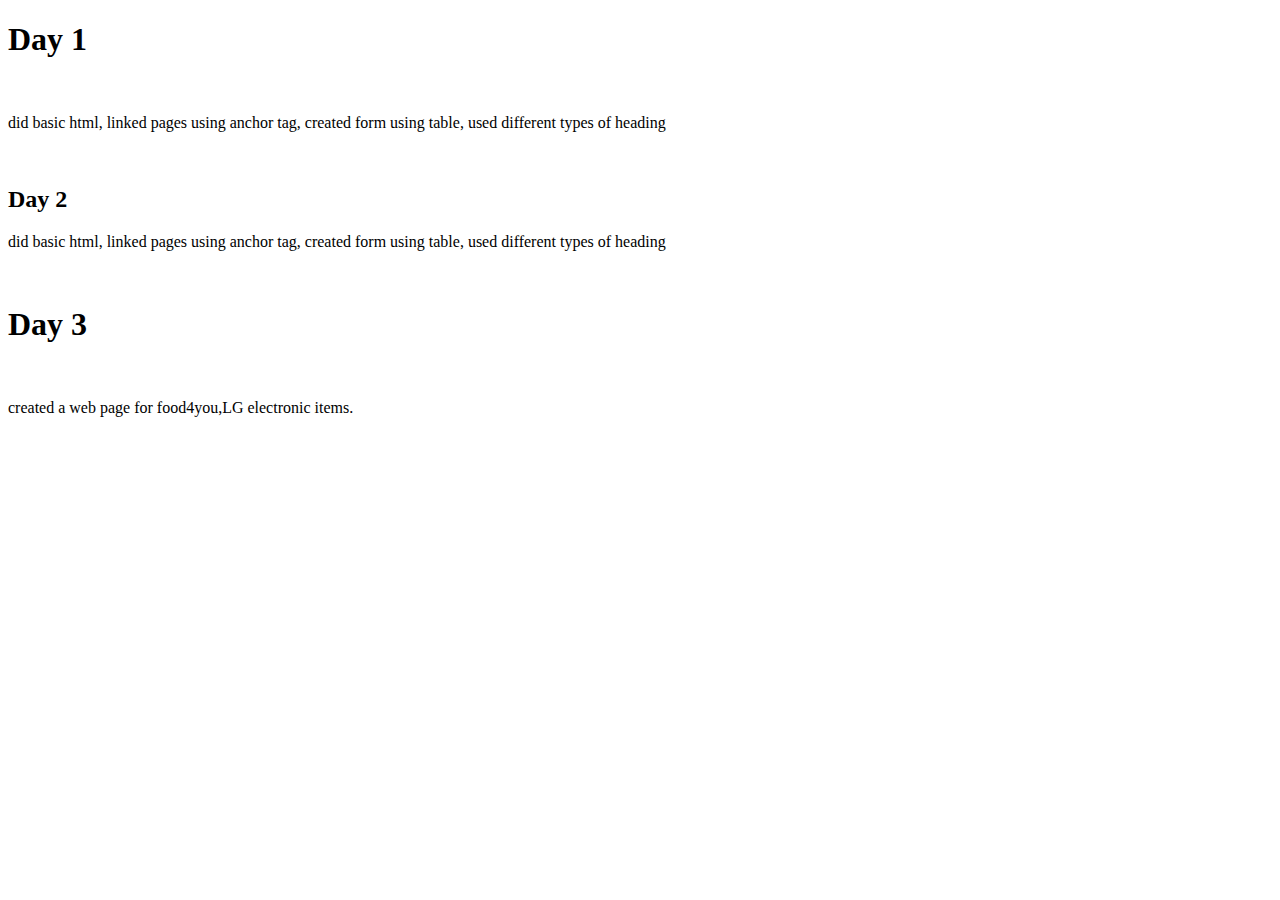
==== Diary/index.html @ e826ab43 "Add files via upload" ====
<!DOCTYPE html>
<html lang="en">
<head>
    <meta charset="UTF-8">
    <meta name="viewport" content="width=device-width, initial-scale=1.0">
    <title>Document</title>
</head>
<body>
    <h1>Day 1</h1><br>
    <p>did basic html, linked pages using anchor tag, created form using table, used different types of heading</p><br>
    <h2>Day 2</h2>
    <p>did basic html, linked pages using anchor tag, created form using table, used different types of heading</p><br>
    <h1>Day 3</h1><br>
    <p>created a web page for food4you,LG electronic items.</p>


</body>
</html>
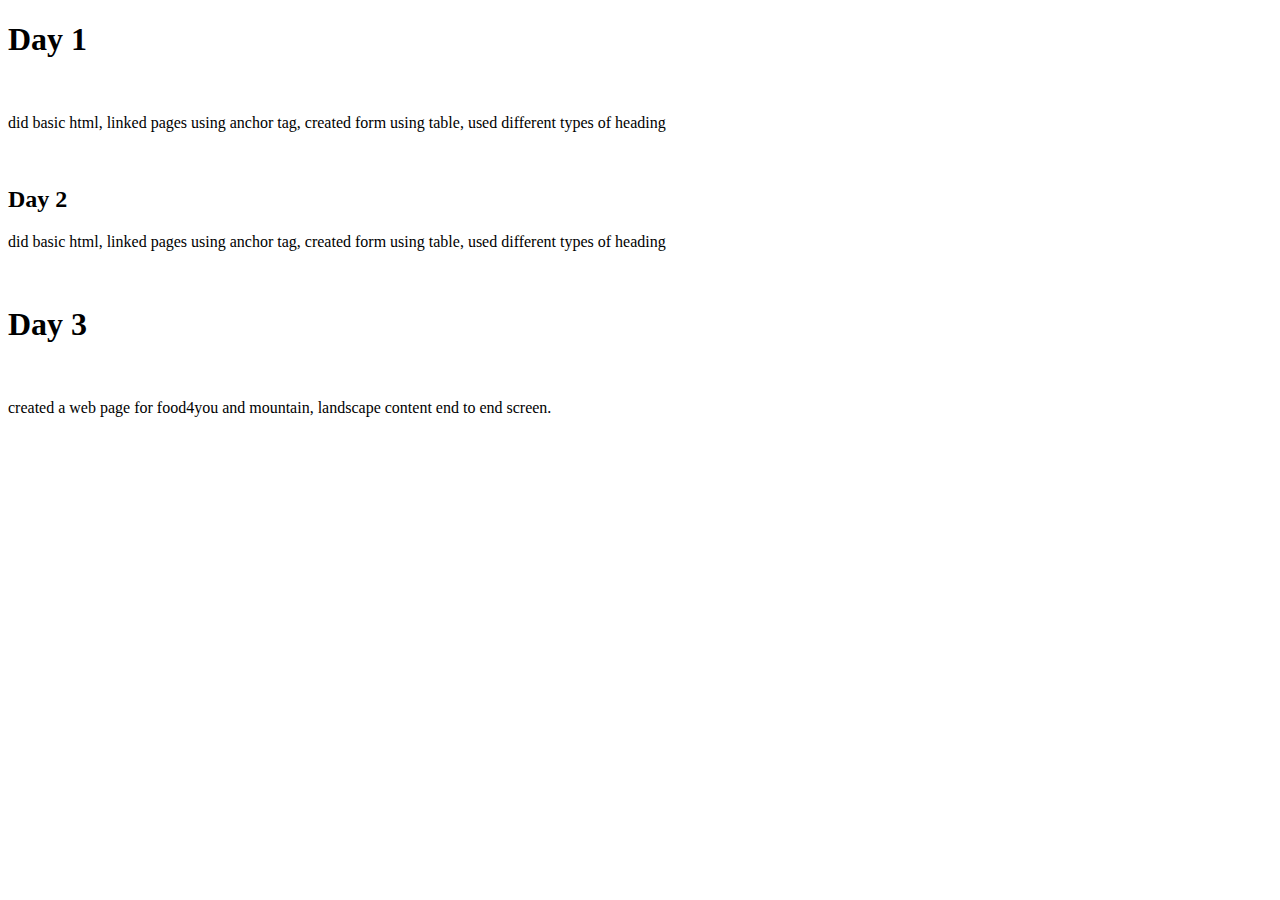
==== commit 61466fff: "Update index.html" ====
--- a/Diary/index.html
+++ b/Diary/index.html
@@ -11,8 +11,8 @@
     <h2>Day 2</h2>
     <p>did basic html, linked pages using anchor tag, created form using table, used different types of heading</p><br>
     <h1>Day 3</h1><br>
-    <p>created a web page for food4you,LG electronic items.</p>
+    <p>created a web page for food4you and mountain, landscape content end to end screen.</p>
 
 
 </body>
-</html>+</html>
